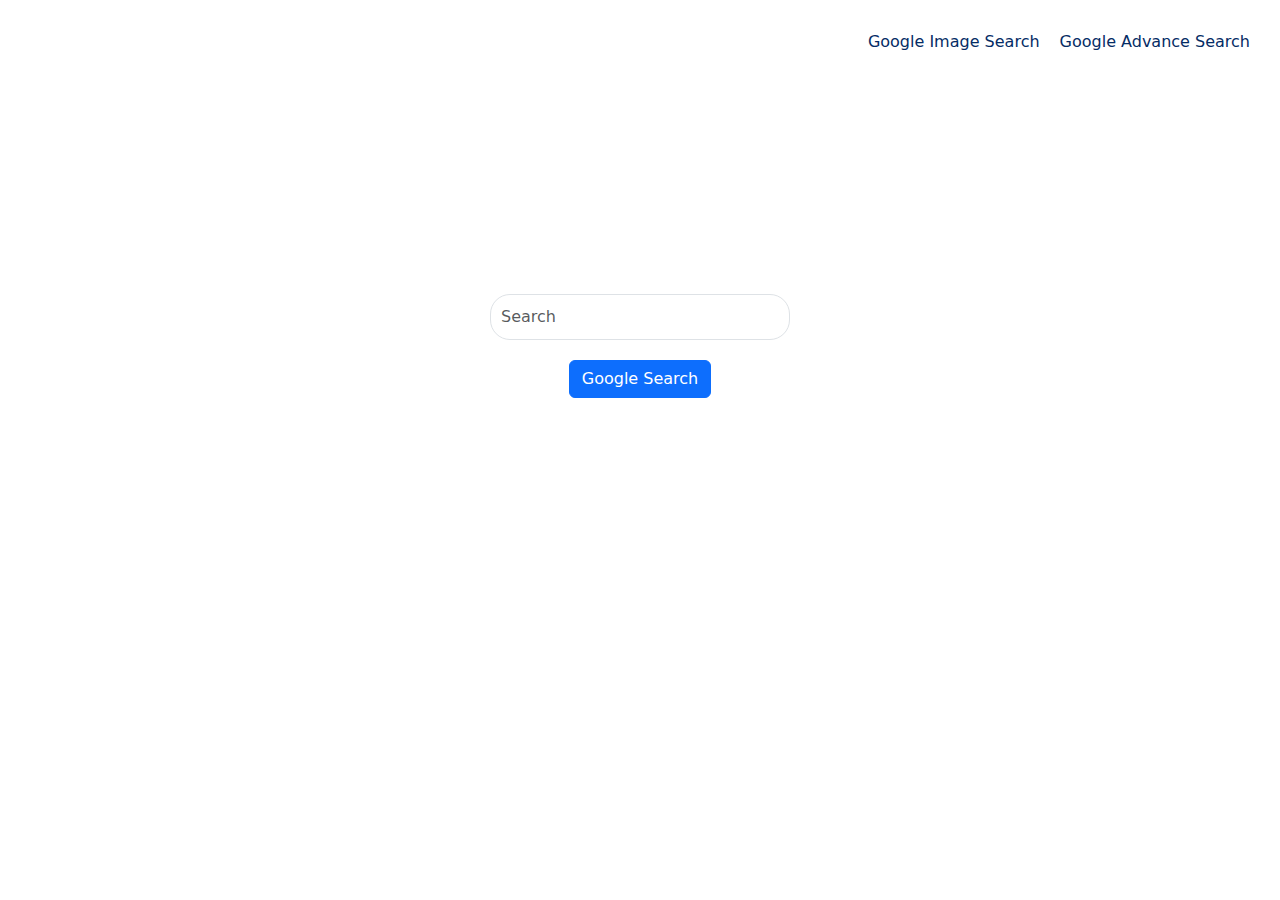
==== index.html @ 9dc6331b "add 3 html page 1 sass style" ====
<!DOCTYPE html>
<html lang="en">
    <head>

        <title>Basic Search</title>
        <link href="https://cdn.jsdelivr.net/npm/bootstrap@5.3.3/dist/css/bootstrap.min.css" rel="stylesheet" integrity="sha384-QWTKZyjpPEjISv5WaRU9OFeRpok6YctnYmDr5pNlyT2bRjXh0JMhjY6hW+ALEwIH" crossorigin="anonymous">
        <link rel="stylesheet" href="style/styles.css">

    </head>

    <body>

        <div>

            <div class="container-fluid search">
                <a class="nav-link text-primary-emphasis" href="./image.html">Google Image Search</a>
                <a class="nav-link text-primary-emphasis" href="./advance.html">Google Advance Search</a>
            </div>

            <div class="container basic-search">
                <form class="form" action="https://www.google.com/search">
                    <input class="name form-control" type="text" name="q" placeholder="Search">
                    <div class="submit">
                        <input class="submit btn btn-primary" type="submit" value="Google Search">
                    </div>
                </form>
            </div>

        </div>
       
        <script src="https://cdn.jsdelivr.net/npm/bootstrap@5.3.3/dist/js/bootstrap.bundle.min.js" integrity="sha384-YvpcrYf0tY3lHB60NNkmXc5s9fDVZLESaAA55NDzOxhy9GkcIdslK1eN7N6jIeHz" crossorigin="anonymous"></script>
    
    </body>
</html>
---- style/styles.css ----
.container, .container-fluid {
  display: flex;
  justify-content: center;
  flex-wrap: wrap;
  padding: 10px;
}

.container > a, .form > input {
  padding-left: 10px;
  padding-right: 10px;
}

a {
  margin-right: 20px;
  margin-top: 20px;
}

.search {
  justify-content: flex-end;
}

form {
  padding: 10px;
}

.basic-search {
  margin-top: 200px;
}

.name {
  width: 300px;
  border-radius: 20px;
  padding: 10px;
}

input {
  padding: 5px;
  margin: 10px;
}

.svg-container {
  width: 50px;
  height: 50px;
}

.submit {
  display: flex;
  justify-content: center;
}

.advance-label {
  margin: 20px;
}/*# sourceMappingURL=styles.css.map */
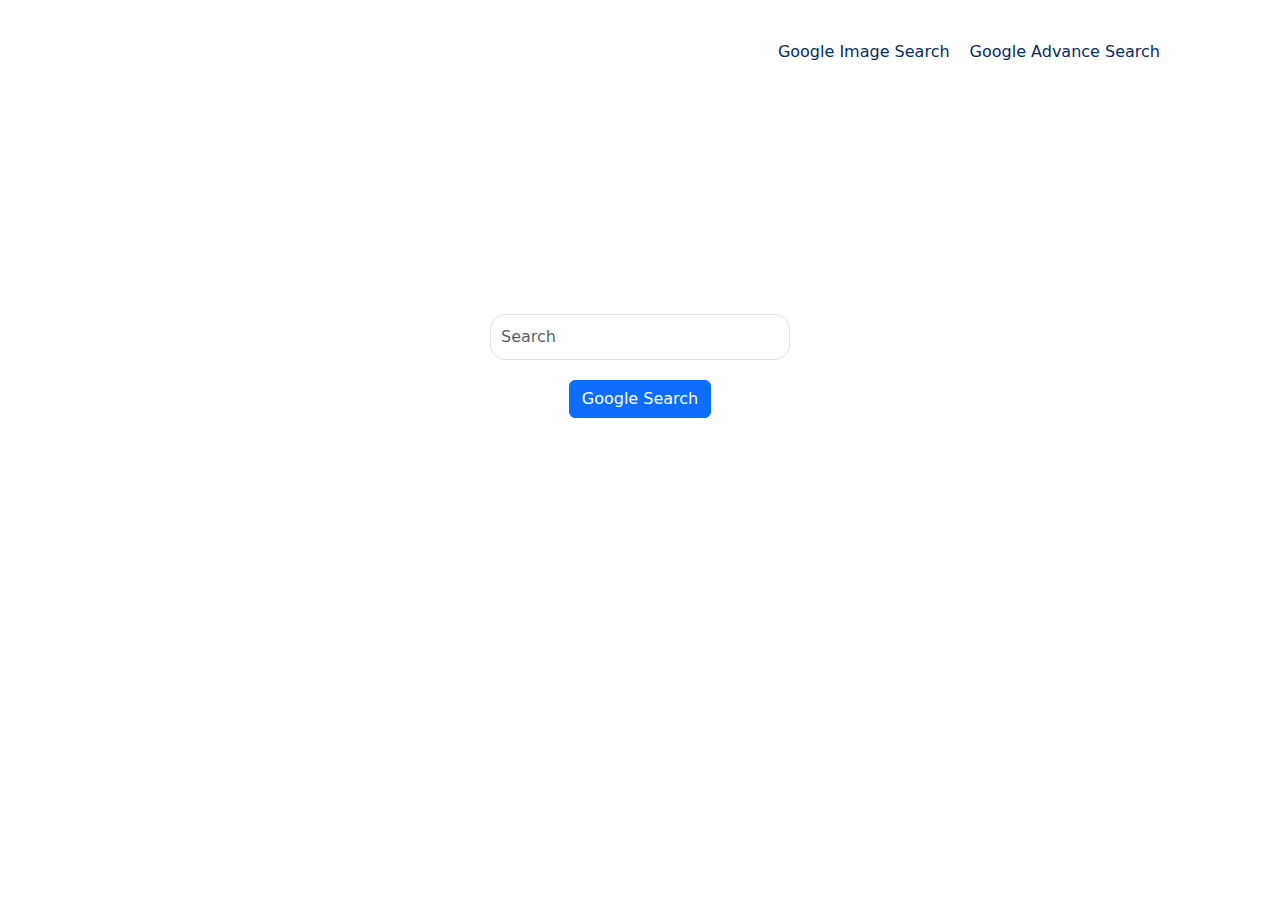
==== commit 9d39b06d: "add function on advance.html" ====
--- a/index.html
+++ b/index.html
@@ -12,7 +12,7 @@
 
         <div>
 
-            <div class="container-fluid search">
+            <div class="container-fluid search advance-label">
                 <a class="nav-link text-primary-emphasis" href="./image.html">Google Image Search</a>
                 <a class="nav-link text-primary-emphasis" href="./advance.html">Google Advance Search</a>
             </div>
--- a/style/styles.css
+++ b/style/styles.css
@@ -29,7 +29,7 @@
 
 .name {
   width: 300px;
-  border-radius: 20px;
+  border-radius: 15px;
   padding: 10px;
 }
 
@@ -49,5 +49,13 @@
 }
 
 .advance-label {
-  margin: 20px;
+  padding: 20px 100px 20px;
+}
+
+.user-input {
+  border-style: solid;
+  padding: 10px;
+  border-radius: 15px;
+  width: 500px;
+  background-color: rgb(236, 232, 227);
 }/*# sourceMappingURL=styles.css.map */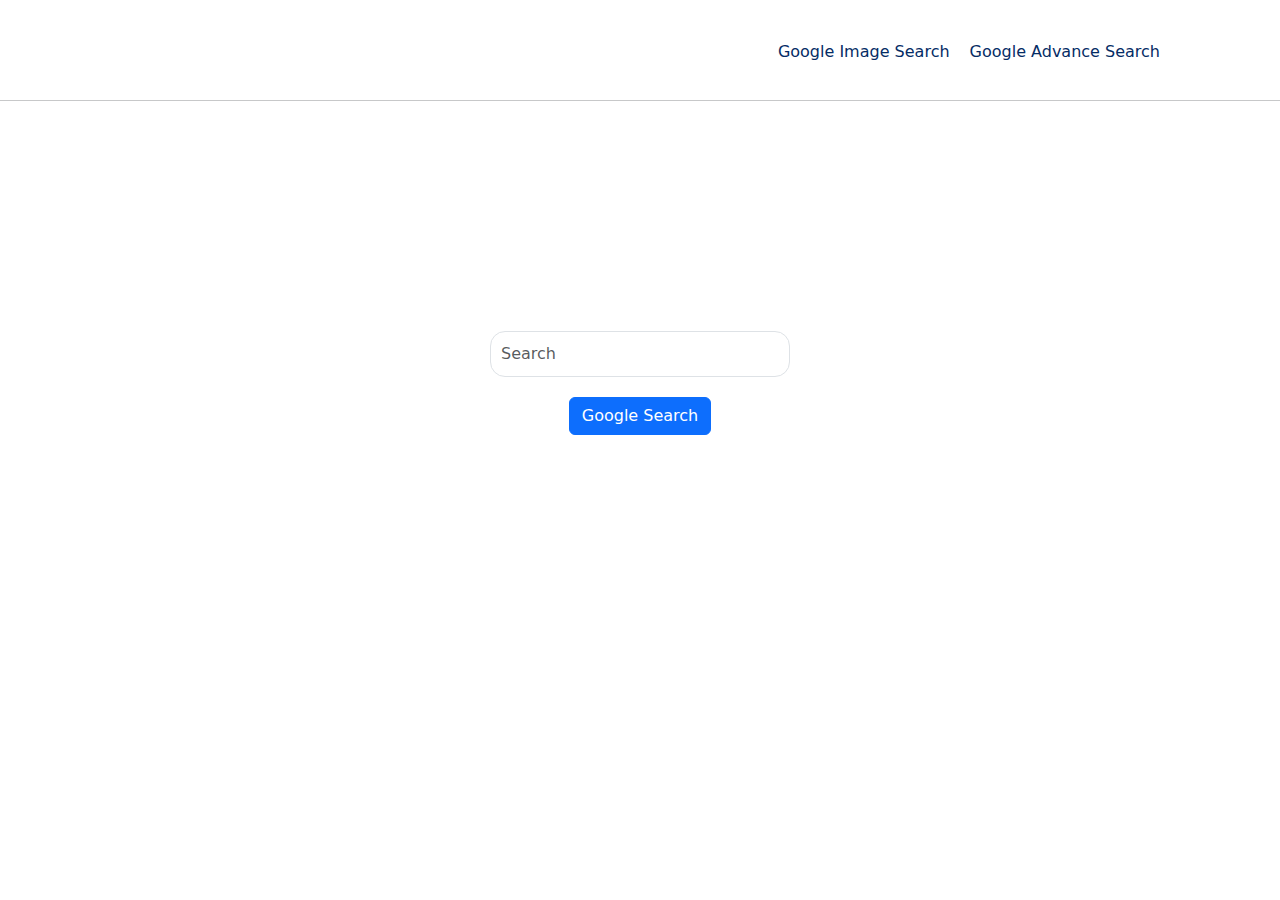
==== commit 31086b56: "add hr tag" ====
--- a/index.html
+++ b/index.html
@@ -16,7 +16,7 @@
                 <a class="nav-link text-primary-emphasis" href="./image.html">Google Image Search</a>
                 <a class="nav-link text-primary-emphasis" href="./advance.html">Google Advance Search</a>
             </div>
-
+            <hr>
             <div class="container basic-search">
                 <form class="form" action="https://www.google.com/search">
                     <input class="name form-control" type="text" name="q" placeholder="Search">
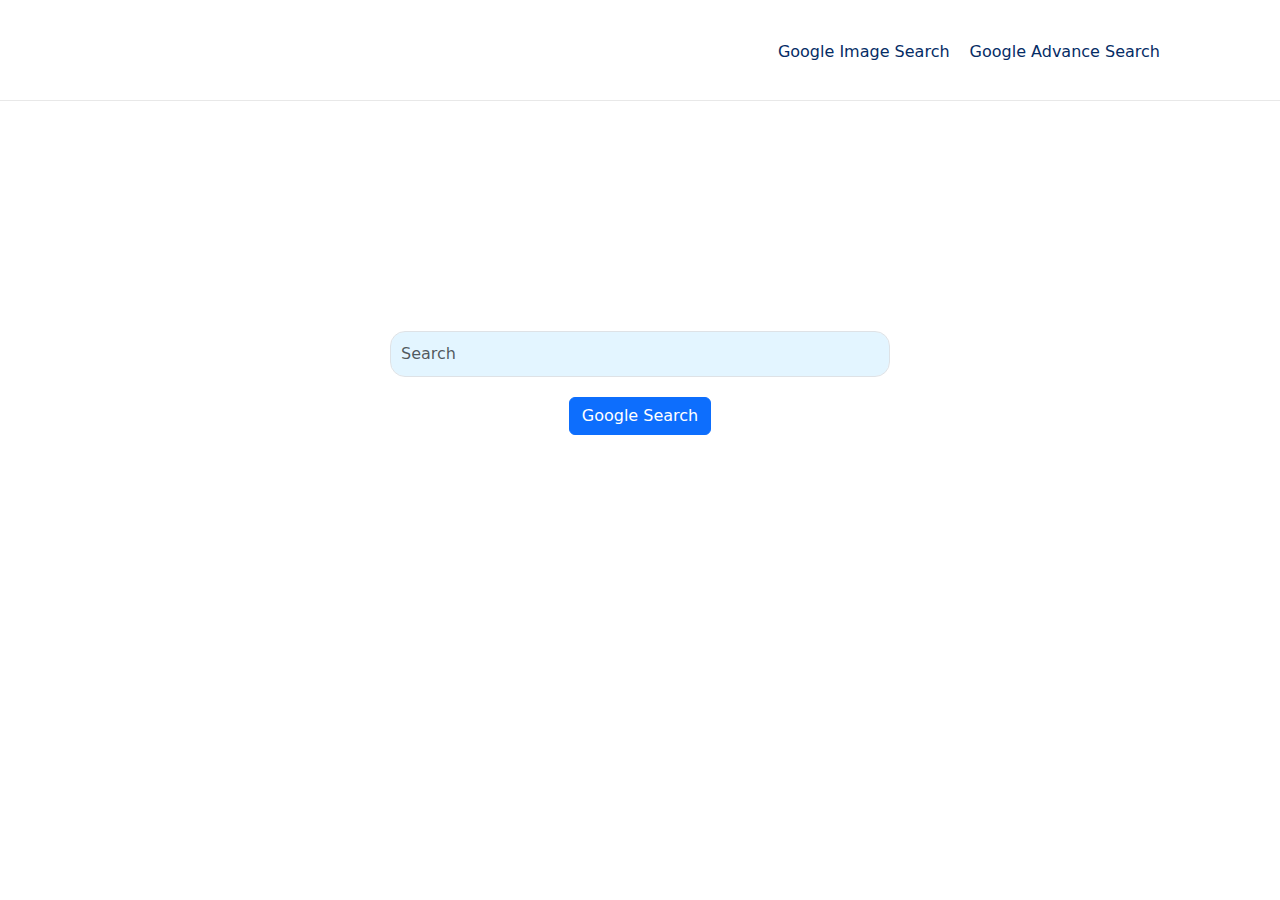
==== commit d5429218: "adding input css color" ====
--- a/index.html
+++ b/index.html
@@ -19,7 +19,7 @@
             <hr>
             <div class="container basic-search">
                 <form class="form" action="https://www.google.com/search">
-                    <input class="name form-control" type="text" name="q" placeholder="Search">
+                    <input class="name form-control user-input" type="text" name="q" placeholder="Search">
                     <div class="submit">
                         <input class="submit btn btn-primary" type="submit" value="Google Search">
                     </div>
--- a/style/styles.css
+++ b/style/styles.css
@@ -57,5 +57,11 @@
   padding: 10px;
   border-radius: 15px;
   width: 500px;
-  background-color: rgb(236, 232, 227);
+  background-color: rgb(227, 245, 255);
+}
+
+hr {
+  border: 0;
+  height: 1px;
+  background-color: rgb(163, 163, 163);
 }/*# sourceMappingURL=styles.css.map */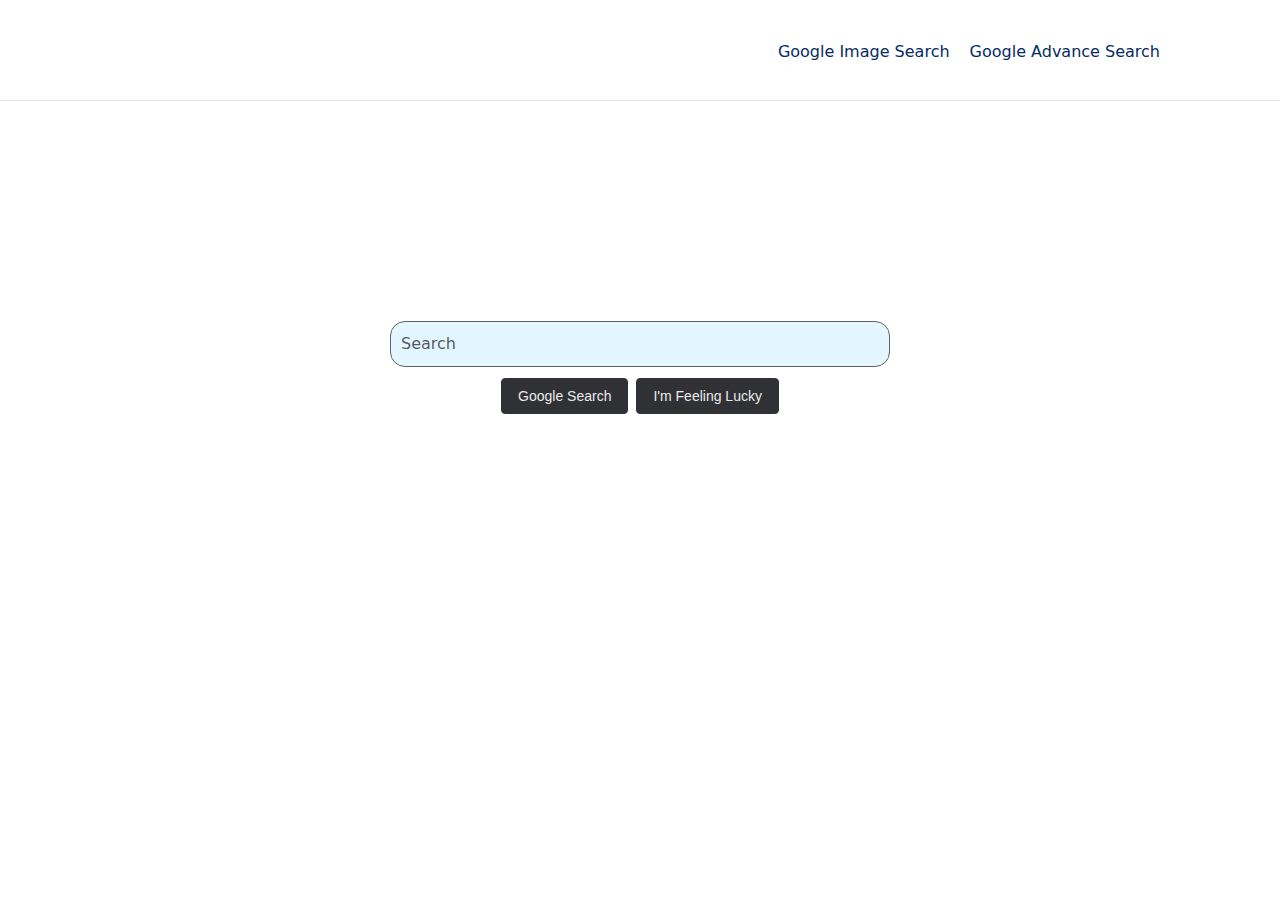
==== commit 20de0180: "adding google aesthetics" ====
--- a/index.html
+++ b/index.html
@@ -20,8 +20,9 @@
             <div class="container basic-search">
                 <form class="form" action="https://www.google.com/search">
                     <input class="name form-control user-input" type="text" name="q" placeholder="Search">
-                    <div class="submit">
+                    <div class="div-submit">
                         <input class="submit btn btn-primary" type="submit" value="Google Search">
+                        <input class="submit btn btn-primary" name="btnI" type="submit" value="I'm Feeling Lucky">
                     </div>
                 </form>
             </div>
--- a/style/styles.css
+++ b/style/styles.css
@@ -28,9 +28,18 @@
 }
 
 .name {
-  width: 300px;
-  border-radius: 15px;
-  padding: 10px;
+  display: flex;
+  z-index: 3;
+  position: relative;
+  min-height: 44px;
+  background: #202124;
+  border: 1px solid #5f6368;
+  box-shadow: none;
+  border-radius: 24px;
+  margin: 0 auto;
+  width: 638px;
+  width: auto;
+  max-width: 584px;
 }
 
 input {
@@ -43,9 +52,28 @@
   height: 50px;
 }
 
-.submit {
+.div-submit {
   display: flex;
   justify-content: center;
+}
+
+.submit {
+  background-color: #303134;
+  border: 1px solid #303134;
+  border-radius: 4px;
+  color: #e8eaed;
+  font-family: Arial, sans-serif;
+  font-size: 14px;
+  margin: 11px 4px;
+  padding: 0 16px;
+  line-height: 27px;
+  height: 36px;
+  min-width: 54px;
+  text-align: center;
+  cursor: pointer;
+  -webkit-user-select: none;
+     -moz-user-select: none;
+          user-select: none;
 }
 
 .advance-label {
@@ -64,4 +92,15 @@
   border: 0;
   height: 1px;
   background-color: rgb(163, 163, 163);
+}
+
+.advance-form {
+  margin: 0;
+  padding: 0;
+  border: 0;
+  font-weight: inherit;
+  font-style: inherit;
+  font-size: 100%;
+  vertical-align: baseline;
+  text-decoration: none;
 }/*# sourceMappingURL=styles.css.map */